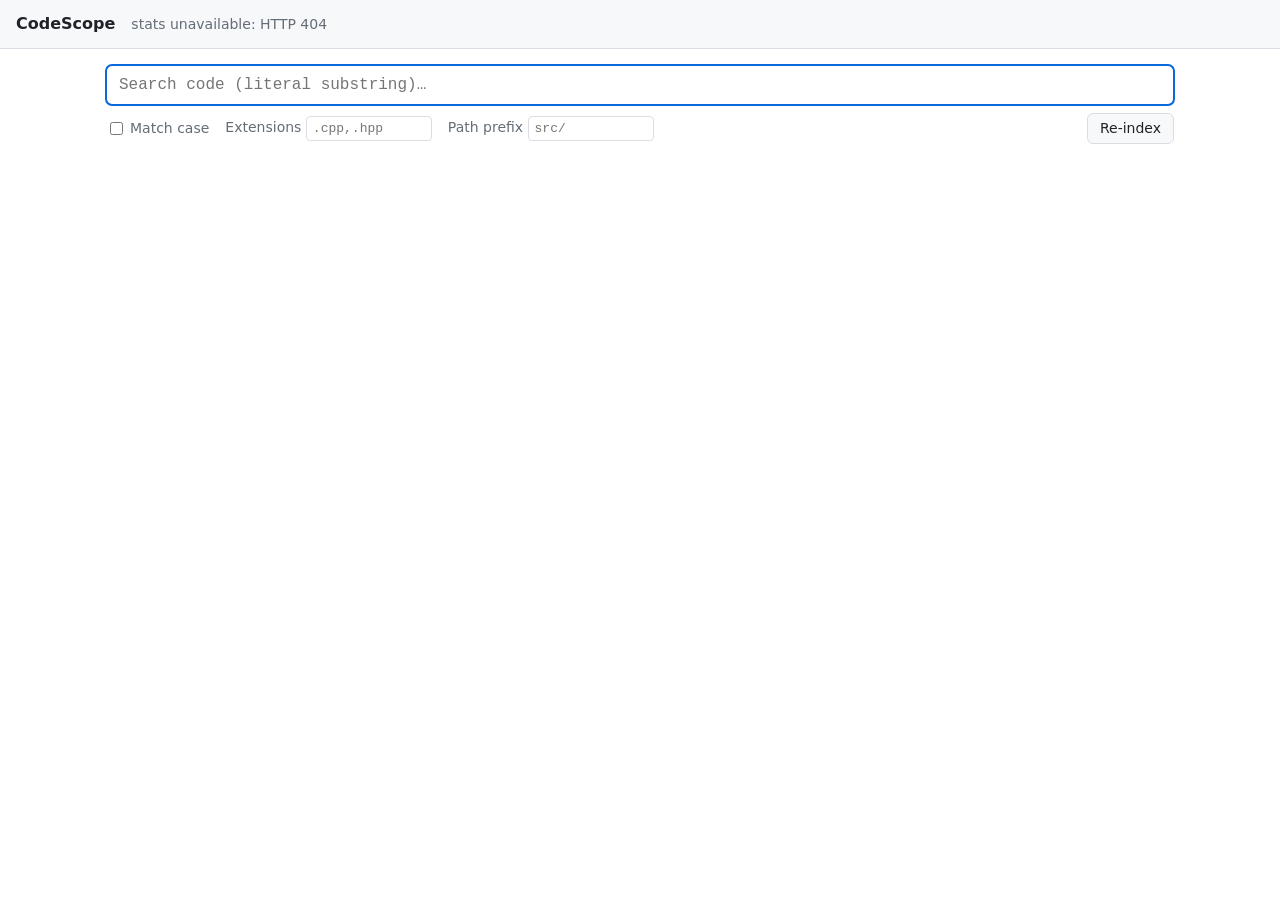
==== web/index.html @ 07bff10d "Implement core version: trigram index, query engine, REST API, web UI, persistence" ====
<!doctype html>
<html lang="en">
<head>
  <meta charset="utf-8">
  <meta name="viewport" content="width=device-width, initial-scale=1">
  <title>CodeScope</title>
  <link rel="stylesheet" href="style.css">
</head>
<body>
  <header class="topbar">
    <a class="brand" href="./">CodeScope</a>
    <span id="index-info" class="muted"></span>
  </header>

  <main class="page">
    <form id="search-form" class="search" autocomplete="off" role="search">
      <input id="q" name="q" type="search" placeholder="Search code (literal substring)…" autofocus
             aria-label="Search query">
      <div class="filters">
        <label class="check"><input id="case" type="checkbox"> Match case</label>
        <label>Extensions <input id="ext" type="text" placeholder=".cpp,.hpp" size="14"></label>
        <label>Path prefix <input id="path" type="text" placeholder="src/" size="14"></label>
        <button id="reindex" type="button" class="secondary" title="Re-index changed files">Re-index</button>
      </div>
    </form>

    <p id="status" class="status muted" aria-live="polite"></p>
    <section id="results" class="results"></section>
  </main>

  <script src="common.js"></script>
  <script src="app.js"></script>
</body>
</html>
---- web/style.css ----
:root {
  --bg: #ffffff;
  --surface: #f6f8fa;
  --border: #d8dee4;
  --text: #1f2328;
  --muted: #656d76;
  --accent: #0969da;
  --mark-bg: #fff3b0;
  --mark-text: #1f2328;
  --match-row: #fffbe6;
  --target-row: #ddf4ff;
  --mono: ui-monospace, SFMono-Regular, Menlo, Consolas, "Liberation Mono", monospace;
  --sans: system-ui, -apple-system, "Segoe UI", Roboto, sans-serif;
  color-scheme: light;
}

@media (prefers-color-scheme: dark) {
  :root {
    --bg: #0d1117;
    --surface: #161b22;
    --border: #30363d;
    --text: #e6edf3;
    --muted: #8d96a0;
    --accent: #4493f8;
    --mark-bg: #9e6a03;
    --mark-text: #ffffff;
    --match-row: #2a2413;
    --target-row: #1c2d41;
    color-scheme: dark;
  }
}

* { box-sizing: border-box; }

body {
  margin: 0;
  background: var(--bg);
  color: var(--text);
  font: 14px/1.5 var(--sans);
}

a { color: var(--accent); text-decoration: none; }
a:hover { text-decoration: underline; }

.muted { color: var(--muted); }

.topbar {
  display: flex;
  align-items: baseline;
  gap: 16px;
  flex-wrap: wrap;
  padding: 12px 16px;
  border-bottom: 1px solid var(--border);
  background: var(--surface);
}

.brand { font-weight: 700; font-size: 16px; color: var(--text); }

.page { max-width: 1100px; margin: 0 auto; padding: 16px; }

.search input[type="search"] {
  width: 100%;
  padding: 10px 12px;
  font: 16px var(--mono);
  color: var(--text);
  background: var(--bg);
  border: 1px solid var(--border);
  border-radius: 6px;
}
.search input[type="search"]:focus { outline: 2px solid var(--accent); outline-offset: -1px; }

.filters {
  display: flex;
  flex-wrap: wrap;
  align-items: center;
  gap: 8px 16px;
  margin-top: 8px;
  color: var(--muted);
}
.filters input[type="text"] {
  padding: 4px 6px;
  font: 13px var(--mono);
  color: var(--text);
  background: var(--bg);
  border: 1px solid var(--border);
  border-radius: 4px;
}
.check { display: inline-flex; align-items: center; gap: 4px; }

button {
  font: inherit;
  padding: 4px 12px;
  border-radius: 6px;
  border: 1px solid var(--border);
  background: var(--surface);
  color: var(--text);
  cursor: pointer;
}
button:disabled { opacity: 0.6; cursor: progress; }
.filters button { margin-left: auto; }

.status { margin: 12px 0; min-height: 1.5em; }

.file {
  margin-bottom: 16px;
  border: 1px solid var(--border);
  border-radius: 6px;
  overflow: hidden;
}
.file h2 {
  margin: 0;
  padding: 6px 12px;
  font: 600 13px var(--mono);
  background: var(--surface);
  border-bottom: 1px solid var(--border);
  display: flex;
  justify-content: space-between;
  gap: 12px;
  overflow-wrap: anywhere;
}
.file h2 .count { font-weight: 400; white-space: nowrap; }
.file { overflow-x: auto; }

.code { border-collapse: collapse; width: 100%; font: 13px/1.45 var(--mono); }
.code td { padding: 0 12px; vertical-align: top; }
.code td.ln {
  width: 1%;
  text-align: right;
  user-select: none;
  white-space: nowrap;
  border-right: 1px solid var(--border);
}
.code td.ln a { color: var(--muted); }
.code td.src { white-space: pre; }
.code tr.match { background: var(--match-row); }
.code tr.target { background: var(--target-row); }
.code tr.gap td { height: 6px; background: var(--surface); border-top: 1px dashed var(--border); border-bottom: 1px dashed var(--border); }
.code code { font: inherit; }

mark { background: var(--mark-bg); color: var(--mark-text); border-radius: 2px; }

.file-path { font: 600 16px var(--mono); margin: 0 0 4px; overflow-wrap: anywhere; }
.code-wrap { overflow-x: auto; border: 1px solid var(--border); border-radius: 6px; }

@media (max-width: 600px) {
  .filters button { margin-left: 0; }
  .filters label { width: 100%; display: flex; justify-content: space-between; gap: 8px; }
}
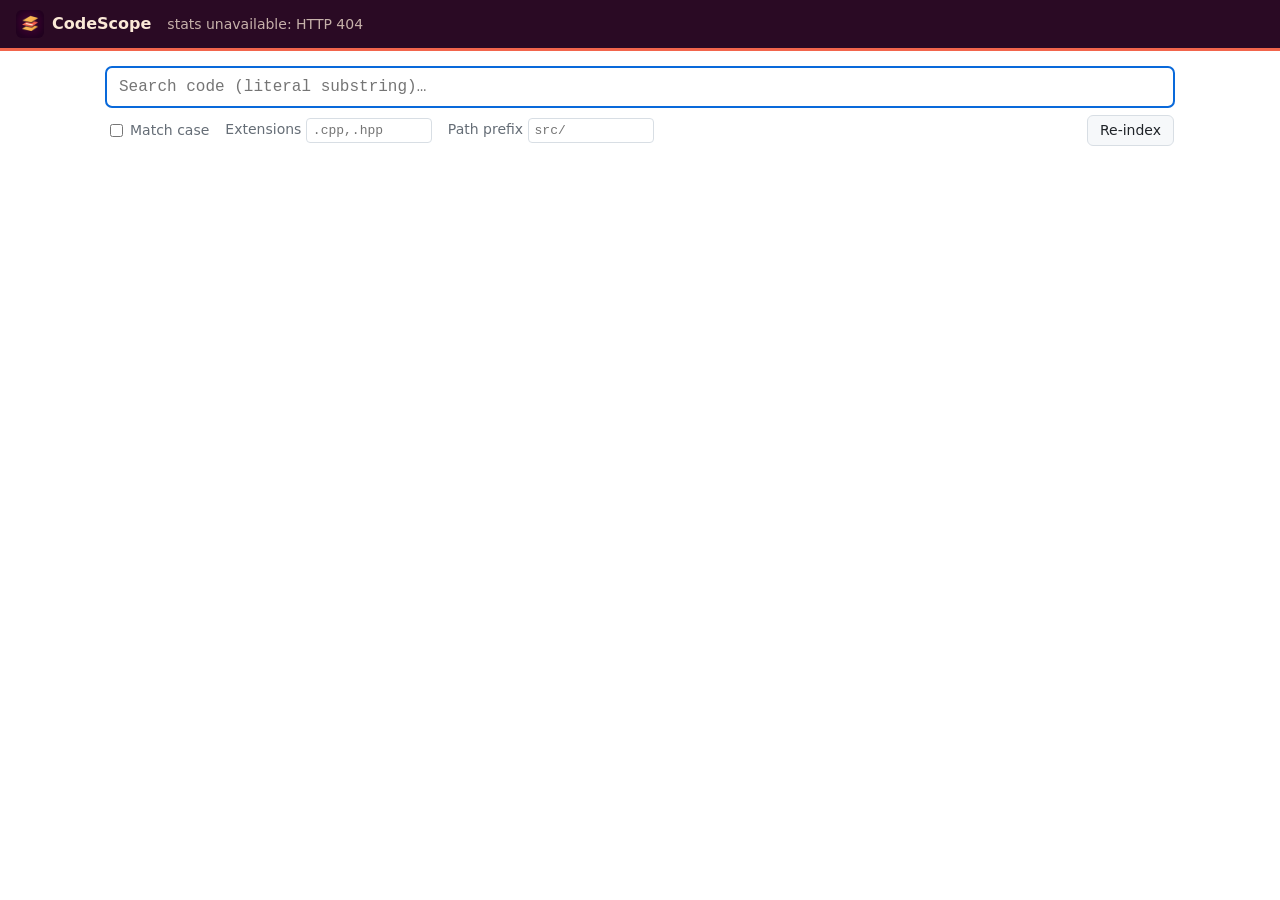
==== commit 608cf5c2: "Add branding; skip builds for non-code changes" ====
--- a/web/index.html
+++ b/web/index.html
@@ -4,11 +4,14 @@
   <meta charset="utf-8">
   <meta name="viewport" content="width=device-width, initial-scale=1">
   <title>CodeScope</title>
+  <link rel="icon" href="favicon.ico" sizes="any">
+  <link rel="apple-touch-icon" href="apple-touch-icon.png">
+  <meta name="theme-color" content="#2a0a24">
   <link rel="stylesheet" href="style.css">
 </head>
 <body>
   <header class="topbar">
-    <a class="brand" href="./">CodeScope</a>
+    <a class="brand" href="./"><img src="logo-64.png" alt="" width="28" height="28">CodeScope</a>
     <span id="index-info" class="muted"></span>
   </header>
 
--- a/web/style.css
+++ b/web/style.css
@@ -5,9 +5,15 @@
   --text: #1f2328;
   --muted: #656d76;
   --accent: #0969da;
-  --mark-bg: #fff3b0;
+  /* Brand colours, taken from the logo */
+  --brand-bg: #2a0a24;
+  --brand-text: #fbe9d7;
+  --brand-amber: #f8b04b;
+  --brand-coral: #f2654c;
+
+  --mark-bg: #fcd68f;
   --mark-text: #1f2328;
-  --match-row: #fffbe6;
+  --match-row: #fff7e8;
   --target-row: #ddf4ff;
   --mono: ui-monospace, SFMono-Regular, Menlo, Consolas, "Liberation Mono", monospace;
   --sans: system-ui, -apple-system, "Segoe UI", Roboto, sans-serif;
@@ -22,9 +28,9 @@
     --text: #e6edf3;
     --muted: #8d96a0;
     --accent: #4493f8;
-    --mark-bg: #9e6a03;
+    --mark-bg: #b9472f;
     --mark-text: #ffffff;
-    --match-row: #2a2413;
+    --match-row: #2b1a17;
     --target-row: #1c2d41;
     color-scheme: dark;
   }
@@ -46,15 +52,28 @@
 
 .topbar {
   display: flex;
-  align-items: baseline;
+  align-items: center;
   gap: 16px;
   flex-wrap: wrap;
-  padding: 12px 16px;
-  border-bottom: 1px solid var(--border);
-  background: var(--surface);
+  padding: 10px 16px;
+  background: var(--brand-bg);
+  color: var(--brand-text);
+  border-bottom: 3px solid var(--brand-coral);
 }
+.topbar .muted { color: var(--brand-text); opacity: 0.75; }
+.topbar a:not(.brand) { color: var(--brand-amber); }
 
-.brand { font-weight: 700; font-size: 16px; color: var(--text); }
+.brand {
+  display: inline-flex;
+  align-items: center;
+  gap: 8px;
+  align-self: center;
+  font-weight: 700;
+  font-size: 16px;
+  color: var(--brand-text);
+}
+.brand:hover { text-decoration: none; }
+.brand img { border-radius: 6px; }
 
 .page { max-width: 1100px; margin: 0 auto; padding: 16px; }
 
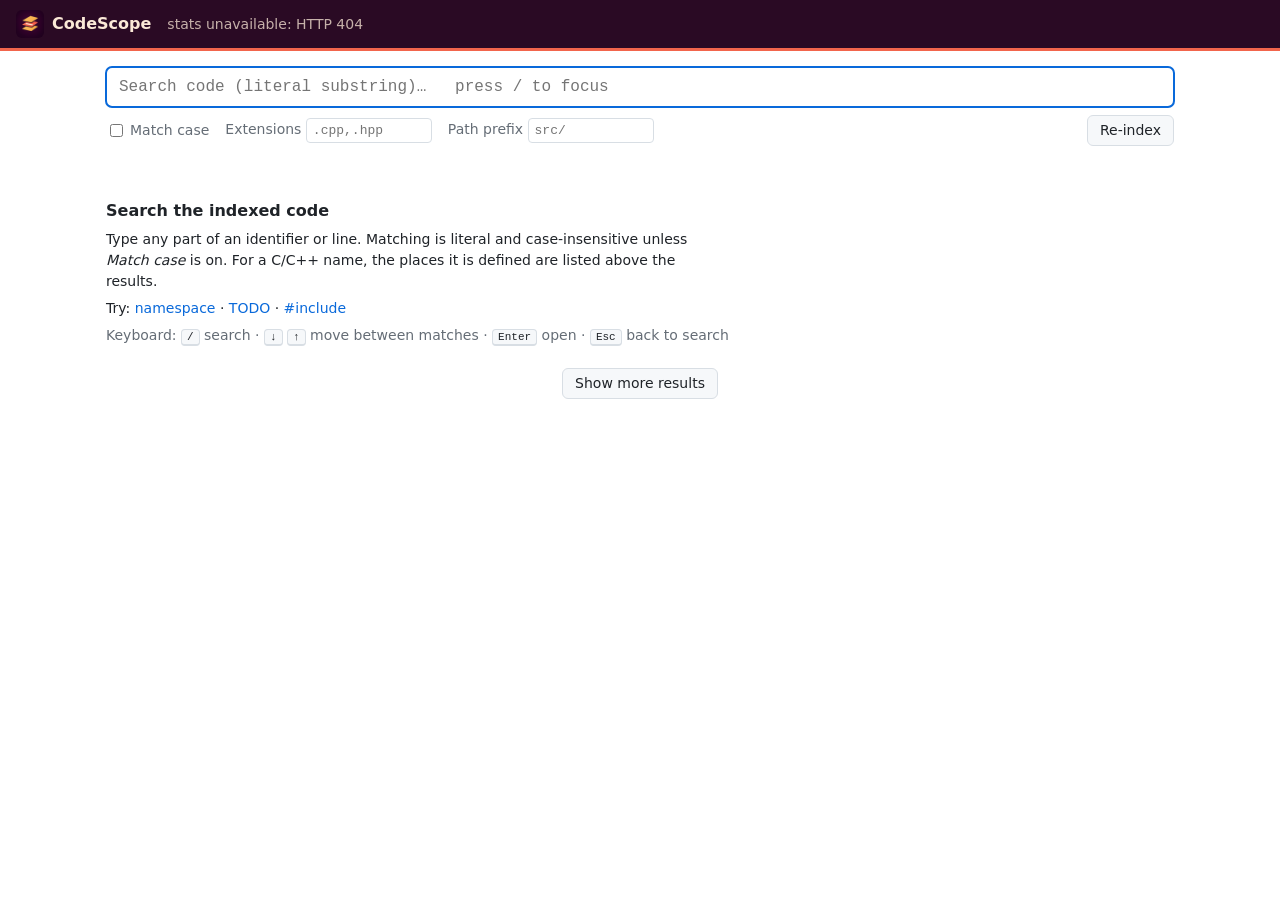
==== commit 618e112f: "Add go to definition, compressed index, UI polish; security hardening Features: - Go to definition f" ====
--- a/web/index.html
+++ b/web/index.html
@@ -17,7 +17,7 @@
 
   <main class="page">
     <form id="search-form" class="search" autocomplete="off" role="search">
-      <input id="q" name="q" type="search" placeholder="Search code (literal substring)…" autofocus
+      <input id="q" name="q" type="search" placeholder="Search code (literal substring)…   press / to focus" autofocus
              aria-label="Search query">
       <div class="filters">
         <label class="check"><input id="case" type="checkbox"> Match case</label>
@@ -28,7 +28,23 @@
     </form>
 
     <p id="status" class="status muted" aria-live="polite"></p>
+
+    <section id="empty" class="empty" hidden>
+      <h2>Search the indexed code</h2>
+      <p>Type any part of an identifier or line. Matching is literal and case-insensitive unless
+         <em>Match case</em> is on. For a C/C++ name, the places it is defined are listed above the results.</p>
+      <p>Try:
+        <a href="#" data-example="namespace">namespace</a> ·
+        <a href="#" data-example="TODO">TODO</a> ·
+        <a href="#" data-example="#include">#include</a>
+      </p>
+      <p class="muted">Keyboard: <kbd>/</kbd> search · <kbd>↓</kbd> <kbd>↑</kbd> move between matches ·
+         <kbd>Enter</kbd> open · <kbd>Esc</kbd> back to search</p>
+    </section>
+
+    <section id="definitions" class="definitions" hidden aria-label="Definitions"></section>
     <section id="results" class="results"></section>
+    <button id="more" type="button" class="more" hidden>Show more results</button>
   </main>
 
   <script src="common.js"></script>
--- a/web/style.css
+++ b/web/style.css
@@ -5,7 +5,7 @@
   --text: #1f2328;
   --muted: #656d76;
   --accent: #0969da;
-  /* Brand colours, taken from the logo */
+  /* Brand (from the logo) */
   --brand-bg: #2a0a24;
   --brand-text: #fbe9d7;
   --brand-amber: #f8b04b;
@@ -14,6 +14,13 @@
   --mark-bg: #fcd68f;
   --mark-text: #1f2328;
   --match-row: #fff7e8;
+  /* Syntax colours */
+  --tok-kw: #a3254c;
+  --tok-str: #0a6b3d;
+  --tok-com: #6e7781;
+  --tok-num: #0550ae;
+  --tok-pre: #8250df;
+  --tok-fn: #8a4b00;
   --target-row: #ddf4ff;
   --mono: ui-monospace, SFMono-Regular, Menlo, Consolas, "Liberation Mono", monospace;
   --sans: system-ui, -apple-system, "Segoe UI", Roboto, sans-serif;
@@ -31,6 +38,12 @@
     --mark-bg: #b9472f;
     --mark-text: #ffffff;
     --match-row: #2b1a17;
+    --tok-kw: #ff7b9c;
+    --tok-str: #8ddb8c;
+    --tok-com: #8b949e;
+    --tok-num: #79c0ff;
+    --tok-pre: #d2a8ff;
+    --tok-fn: #f8b04b;
     --target-row: #1c2d41;
     color-scheme: dark;
   }
@@ -165,3 +178,84 @@
   .filters button { margin-left: 0; }
   .filters label { width: 100%; display: flex; justify-content: space-between; gap: 8px; }
 }
+
+/* Syntax highlighting */
+.tok-kw  { color: var(--tok-kw); font-weight: 600; }
+.tok-str { color: var(--tok-str); }
+.tok-com { color: var(--tok-com); font-style: italic; }
+.tok-num { color: var(--tok-num); }
+.tok-pre { color: var(--tok-pre); }
+.tok-fn  { color: var(--tok-fn); }
+mark .tok-kw, mark .tok-str, mark .tok-com, mark .tok-num, mark .tok-pre, mark .tok-fn { color: inherit; }
+
+/* Keyboard focus */
+.code td.ln a:focus { outline: none; }
+.code tr:focus-within { box-shadow: inset 3px 0 0 var(--brand-coral); background: var(--target-row); }
+
+/* Definitions panel */
+.definitions {
+  margin-bottom: 16px;
+  padding: 10px 14px;
+  border: 1px solid var(--border);
+  border-left: 4px solid var(--brand-amber);
+  border-radius: 6px;
+  background: var(--surface);
+}
+.definitions h2 { margin: 0 0 6px; font-size: 13px; font-weight: 600; }
+.definitions ul { list-style: none; margin: 0; padding: 0; }
+.definitions li {
+  display: flex;
+  align-items: baseline;
+  gap: 10px;
+  padding: 3px 0;
+  font: 13px/1.45 var(--mono);
+  min-width: 0;
+}
+.definitions li a { white-space: nowrap; }
+.definitions .def-text { overflow: hidden; text-overflow: ellipsis; white-space: nowrap; color: var(--muted); min-width: 0; }
+.definitions p { margin: 4px 0 0; }
+
+.kind {
+  flex: none;
+  font: 600 10px/1.6 var(--sans);
+  text-transform: uppercase;
+  letter-spacing: 0.04em;
+  padding: 0 6px;
+  border-radius: 999px;
+  background: var(--border);
+  color: var(--text);
+}
+.kind-class, .kind-struct, .kind-union, .kind-enum { background: var(--brand-amber); color: #2a0a24; }
+.kind-function { background: var(--brand-coral); color: #ffffff; }
+
+/* Definition popover */
+.popover {
+  position: absolute;
+  z-index: 10;
+  padding: 8px 12px;
+  background: var(--bg);
+  color: var(--text);
+  border: 1px solid var(--border);
+  border-radius: 8px;
+  box-shadow: 0 8px 24px rgba(0, 0, 0, 0.25);
+  font-size: 13px;
+}
+.popover ul { list-style: none; margin: 6px 0 0; padding: 0; max-height: 50vh; overflow: auto; }
+.popover li { display: flex; gap: 8px; align-items: baseline; padding: 2px 0; font-family: var(--mono); }
+.popover-title { margin: 0; }
+
+/* Empty state and paging */
+.empty { padding: 8px 0; color: var(--text); }
+.empty h2 { font-size: 16px; margin: 0 0 6px; }
+.empty p { margin: 6px 0; max-width: 70ch; }
+.no-results { color: var(--muted); }
+kbd {
+  font: 11px var(--mono);
+  padding: 1px 5px;
+  border: 1px solid var(--border);
+  border-bottom-width: 2px;
+  border-radius: 4px;
+  background: var(--surface);
+  color: var(--text);
+}
+.more { display: block; margin: 8px auto 24px; }
